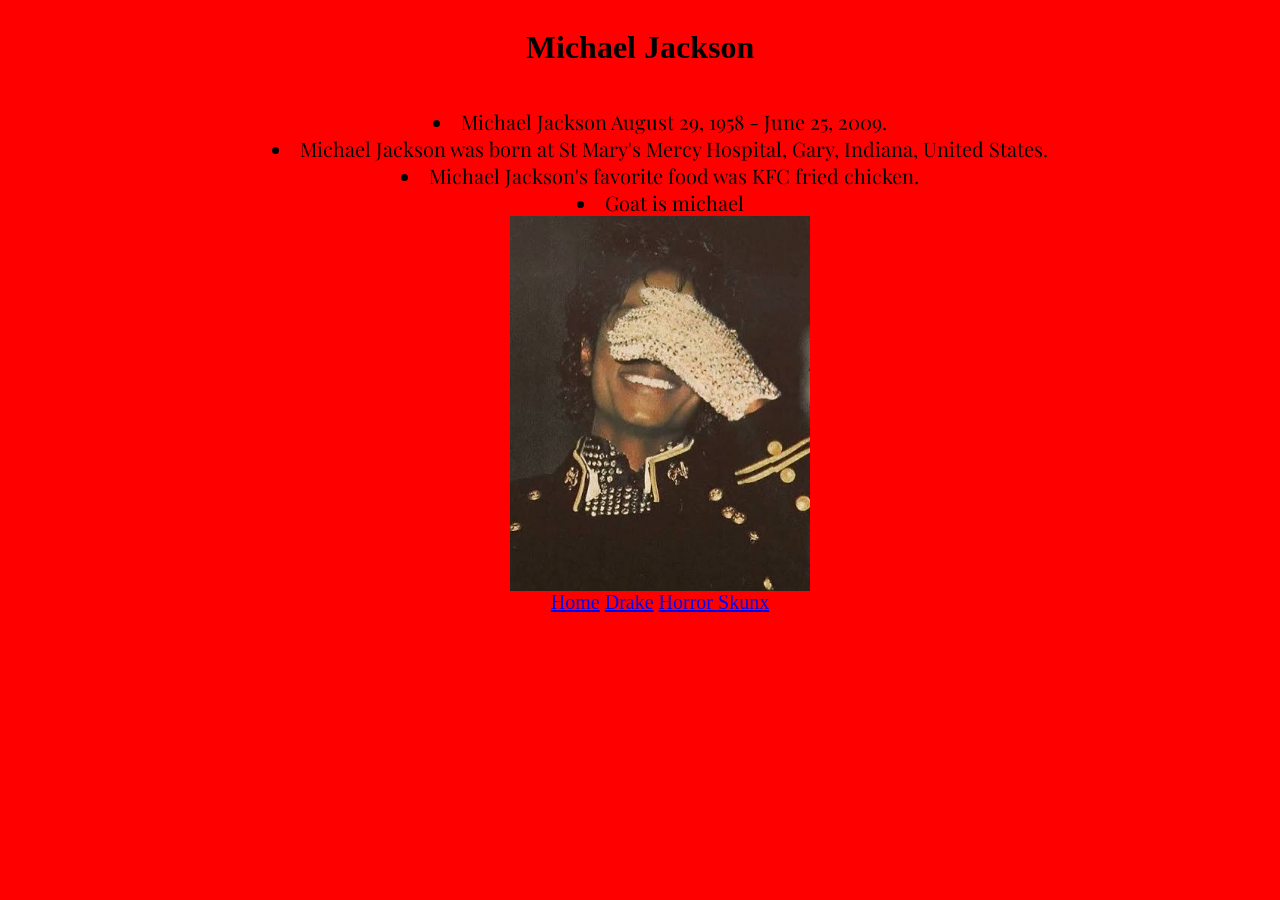
==== jackson.html @ 7ab86b56 "Initial commit" ====
<link rel="preconnect" href="https://fonts.googleapis.com">
<link rel="preconnect" href="https://fonts.gstatic.com" crossorigin>
<link href="https://fonts.googleapis.com/css2?family=Playfair+Display:ital,wght@0,400..900;1,400..900&display=swap" rel="stylesheet">
<link rel="stylesheet" href="style.css">
<h1>Michael Jackson</h1>
  <html>
<body style="background-color: red;">
<head>
<style>
  li {
    font-family:Playfair Display;
    list-style-position: inside;
    text-align: center
  }
   h1 {text-align: center}
  a {text-align: center}
</style>
 <ul style="font-size: 20px;">
  <li>Michael Jackson August 29, 1958 - June 25, 2009.</li>
  <li>Michael Jackson was born at St Mary's Mercy Hospital, Gary, Indiana, United States.</li>
  <li>Michael Jackson's favorite food was KFC fried chicken.</li>
  <li>Goat is michael</li>
  <img src="michael.jpeg" alt="Famous Singer" width="300">
  
<a href="index.html">Home</a>
<a href="drake.html">Drake</a>
<a href="horror.html">Horror Skunx</a>
</ul>
</head>
---- style.css ----
body {
    text-align: center;
}
body {
    display: flex;
    flex-direction: column;
    align-items: center;
}
img {
    display: block;
    margin: 0 auto;
}
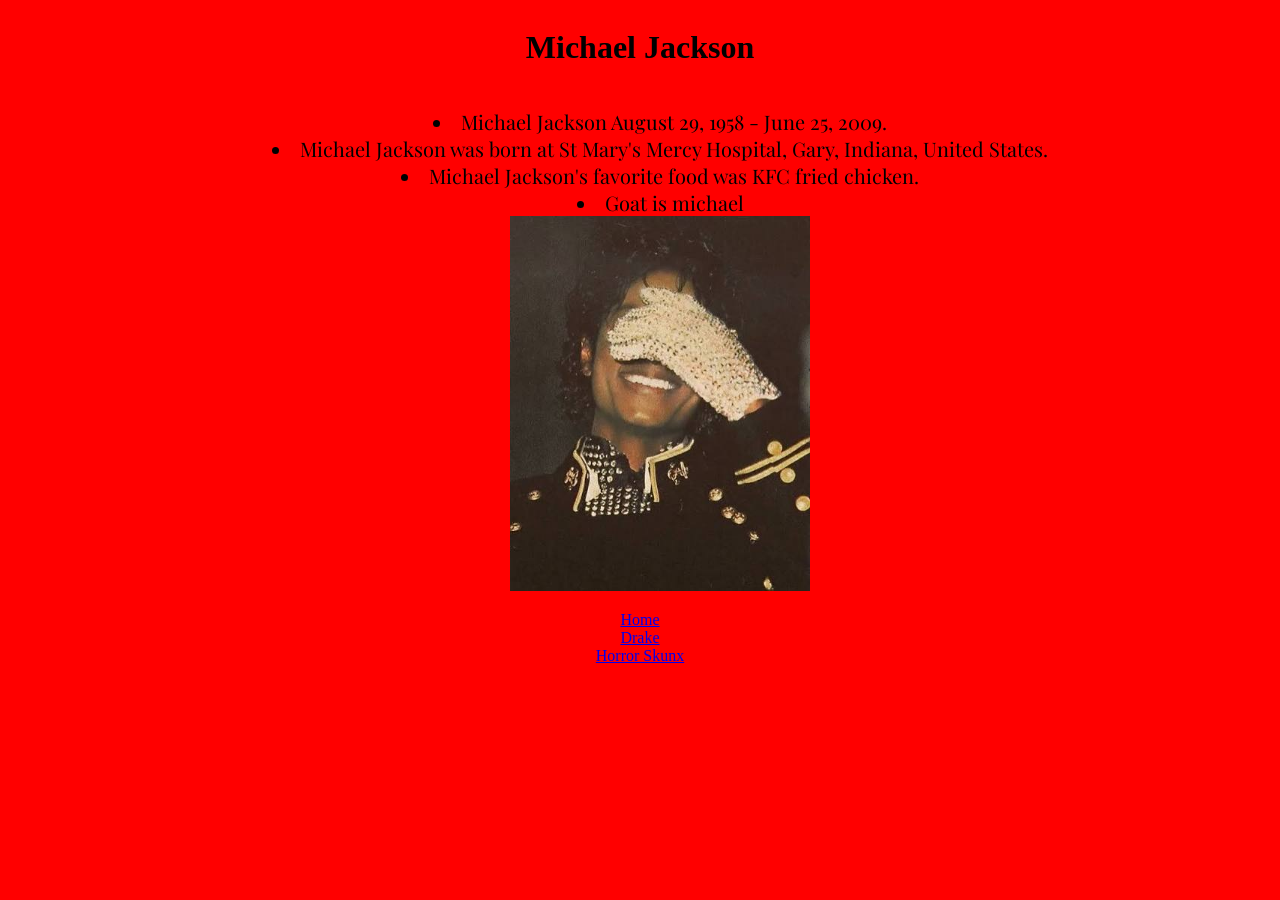
==== commit 99befd40: "Fix page links" ====
--- a/jackson.html
+++ b/jackson.html
@@ -21,9 +21,9 @@
   <li>Michael Jackson's favorite food was KFC fried chicken.</li>
   <li>Goat is michael</li>
   <img src="michael.jpeg" alt="Famous Singer" width="300">
+  </ul>
   
 <a href="index.html">Home</a>
 <a href="drake.html">Drake</a>
 <a href="horror.html">Horror Skunx</a>
-</ul>
 </head>
